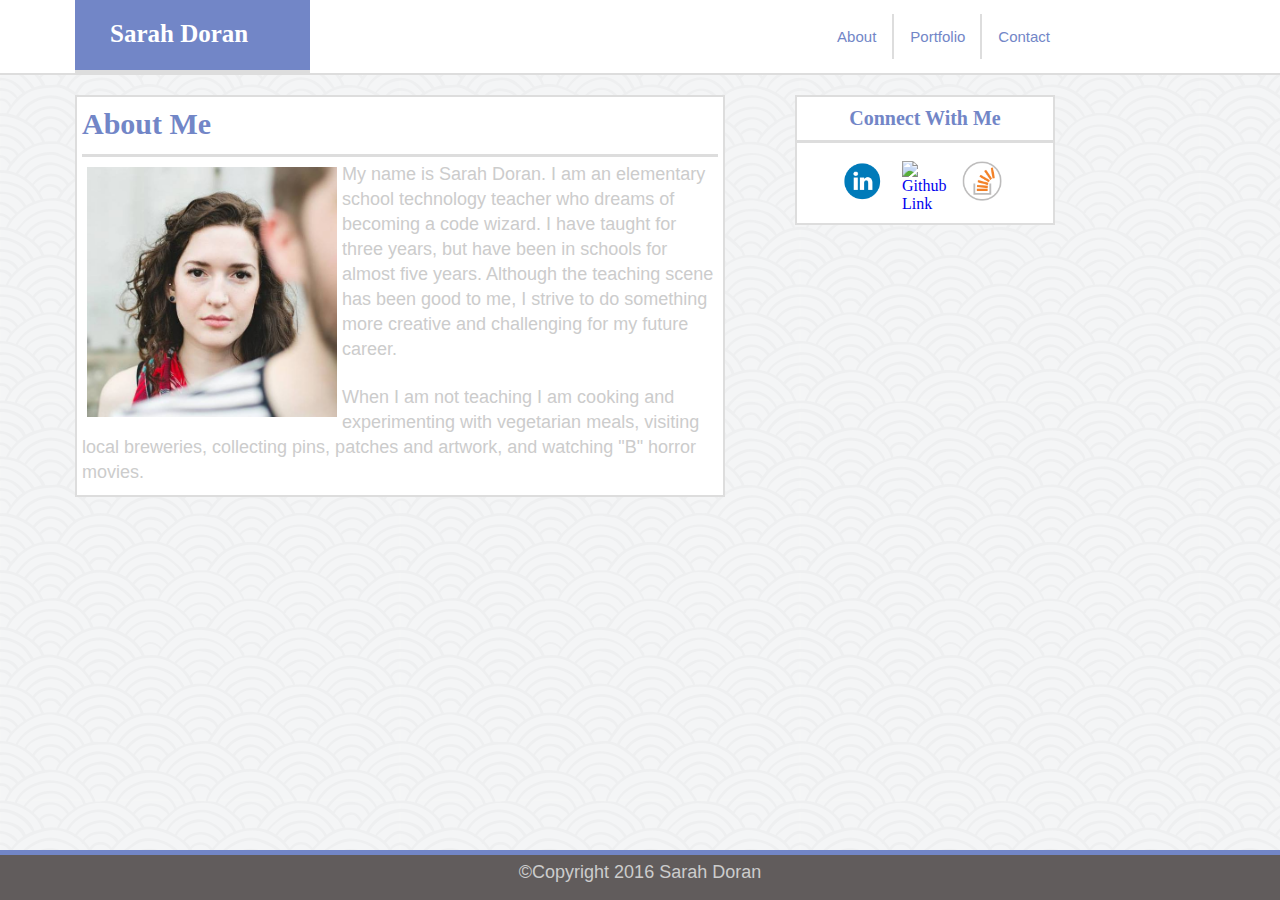
==== index.html @ c6d028d2 "A lot of changes with the portfolio page in regards to both HTML and CSS. Also some changes with the" ====
<!DOCTYPE html>
	<html lang="en">
		<head>
		<title>About Me</title>
		<link rel="stylesheet" type="text/css" href="css/style.css">
		</head>
		
		<body>
			<header class="nav-bar">
			<nav>
				<h1 id="header">Sarah Doran</h1>
				<ul>
					<li><a href="contact.html">Contact</a></li>
					<li id="port-nav"><a href="portfolio.html">Portfolio</a></li>
					<li><a href="index.html">About</a></li>
				</ul>
			</nav>
			</header>

			<div class="main-content">
					<h1>About Me</h1>
					<img id="bio-image" src="assets/images/my_picture.jpg" alt="My Picture">
					<p>My name is Sarah Doran. I am an elementary school technology teacher who dreams of becoming a code wizard.  I have taught for three years, but have been in schools for almost five years. Although the teaching scene has been good to me, I strive to do something more creative and challenging for my future career.</p>
					<br>
					<p>When I am not teaching I am cooking and experimenting with vegetarian meals, visiting local breweries, collecting pins, patches and artwork, and watching "B" horror movies.</p>
			</div>
			
			<div class="connect">
					<h2>Connect With Me</h2>
				<div class="link-set">
					<a href="https://www.linkedin.com/in/scdoran" target="_blank"><img class="link" src="assets/images/linkedin.png" alt="Linkedin Link"></a>
					<a href="https://github.com/scdoran" target="_blank"><img class="link" src="assets/images/github.png" alt="Github Link"></a>
					<a href="http://stackoverflow.com/users/6833063/sarah-doran" target="_blank"><img class="link" src="assets/images/stackoverflow.png" alt="Stack Overflow Link"></a>
				</div>
			</div>
			
			<footer class="footer">
				<p>&copy;Copyright 2016 Sarah Doran</p>
			</footer>
		</body>
	</html>
---- css/style.css ----
* {
	margin: 0;
	box-sizing: border-box;
}

body {
	background-image: url("../assets/images/seigaiha.png");
	background-attachment: fixed;
	height: 100%;
}

h1 {
	font-size: 30px;
	font-family: 'Georgia', Times, serif;
	color: #7286c7;
	padding-bottom: 5px;
	border-bottom: solid 3px #dddddd;
	max-width: 650px;
	background: #ffffff;
	height: 50px;
}

h2 {
	font-family: 'Georgia',Times,Times serif;
	font-size: 20px;
	color: #7286c7;
	text-align: center;
	padding: 10px 0;
	border-bottom: 3px solid #dddddd;
}

p {
	font-family: 'Helvetica Neue', Helvetica, sans-serif;
	font-size: 18px;
	color: #ccc;
	line-height: 25px;
	padding-top: 5px;
}

.nav-bar {
	display: block;
	margin-bottom: 20px;
	top: 0;
	width: 100%;
	background-color: #ffffff;
	border-bottom: solid 2px #dddddd;
	overflow: auto;
}

#port-nav {
	width: 90px;
	height: 45px;
	border-left: 2px solid #dddddd;
	border-right: 2px solid #dddddd;

}

#header {
	display: block;
	float: left;
	font-size: 25px;
	font-family: 'Georgia',Times,Times serif;
	color: white;
	background-color: #7286c7;
	padding: 20px 35px;
	width: 235px;
	height: 73px;
	margin-left: 75px;
}

ul {
    list-style-type: none;
    margin: 0;
    margin-right: 200px;
    padding: 14px;
    overflow: hidden;
}

li {
    float: right;
}

li a {
    display: block;
	color: #7286c7;    
	text-align: center;
	font-size: 15px;
	font-family: 'Helvetica Neue', Helvetica, sans-serif;
    padding: 14px 16px;
    text-decoration: none; 
 }

li a:visited { 
	color: #615c5c; 
}

li a:hover { 
	color: yellow; 
}

.main-content {
	display: block;
	float: left;
	width: 650px;
	margin-left: 75px;
	padding: 10px 5px; 
	background: #ffffff;
	border: 2px solid #dddddd;
	font-family:'Helvetica Neue', Helvetica, sans-serif;
	box-sizing: border-box;
}

#bio-image{
	float: left;
	max-width: 250px;
	margin: 10px 5px;
}

.connect {
	display: block;
	float: right;
	background: #ffffff;
	border: 2px solid #dddddd;
	width: 260px;
	height: 130px;
	margin-right: 225px;
	overflow: hidden;
}

.link-set {
	display: block;
	background: #ffffff;
	padding: 8px 35px;
	overflow: hidden;
}

.link {
	width: 50px;
	margin: 5px;
	float: left;
	padding: 5px;
	overflow: hidden;
}

form {
	line-height: 25px;
	border: none;
}

input[type:text] {
	font-size: 16px;
	color: #615c5c;
	padding: 5px;
	font-family:'Helvetica Neue', Helvetica, sans-serif;
	line-height: 30px;
}

input[type=submit] {
	margin-top: 5px;
    padding: 10px 15px; 
    background: #ccc; 
    border: 0 none;
    cursor: pointer;
    font-size: 15px;
    color: white;
}

#name {
	height: 30px;
	width: 600px;
	font-size: 16px;
}

#email {
	height: 30px;
	width: 600px;
	font-size: 16px;
}

#message {
	height: 200px;
	width: 600px;
	font-size: 16px;
}

#gallery {
	padding: 10px;
	list-style: none;
	max-width: 650px;
	height: auto;
	background: #ffffff;
	box-sizing: border-box;

}

#gallery li{
	width: 250px;
	margin: 5px;
	float: left;
	overflow: auto;
	box-sizing: border-box;
	display: inline-block;
}

.photo {
	width: 250px;
	z-index: 0;
	position: relative;
}

.label {
	position: relative;
	z-index: 1;
	color: white;
	font-size: 18px;
	font-weight: bold;
	right: 0px;
	bottom: 12px;
	background: #615c5c;
	width: auto;
	height: auto;
	padding: 5px;
}

.wrap {
	min-height: 100%;
  	margin-bottom: 1400px; 
}

.wrap:after {
  	display: block;
}

footer, .wrap:after {
	height: 50px;
	border-top: solid 5px #7286c7;
}

footer {
	background: #615c5c;
	width: 100%;
	margin: 0;	
	position: fixed;
	bottom: 0;
	border-top-color: #7286c7; 
	text-align: center;
	font-size: 10px;
	color: #dddddd;
	z-index: 2;
}
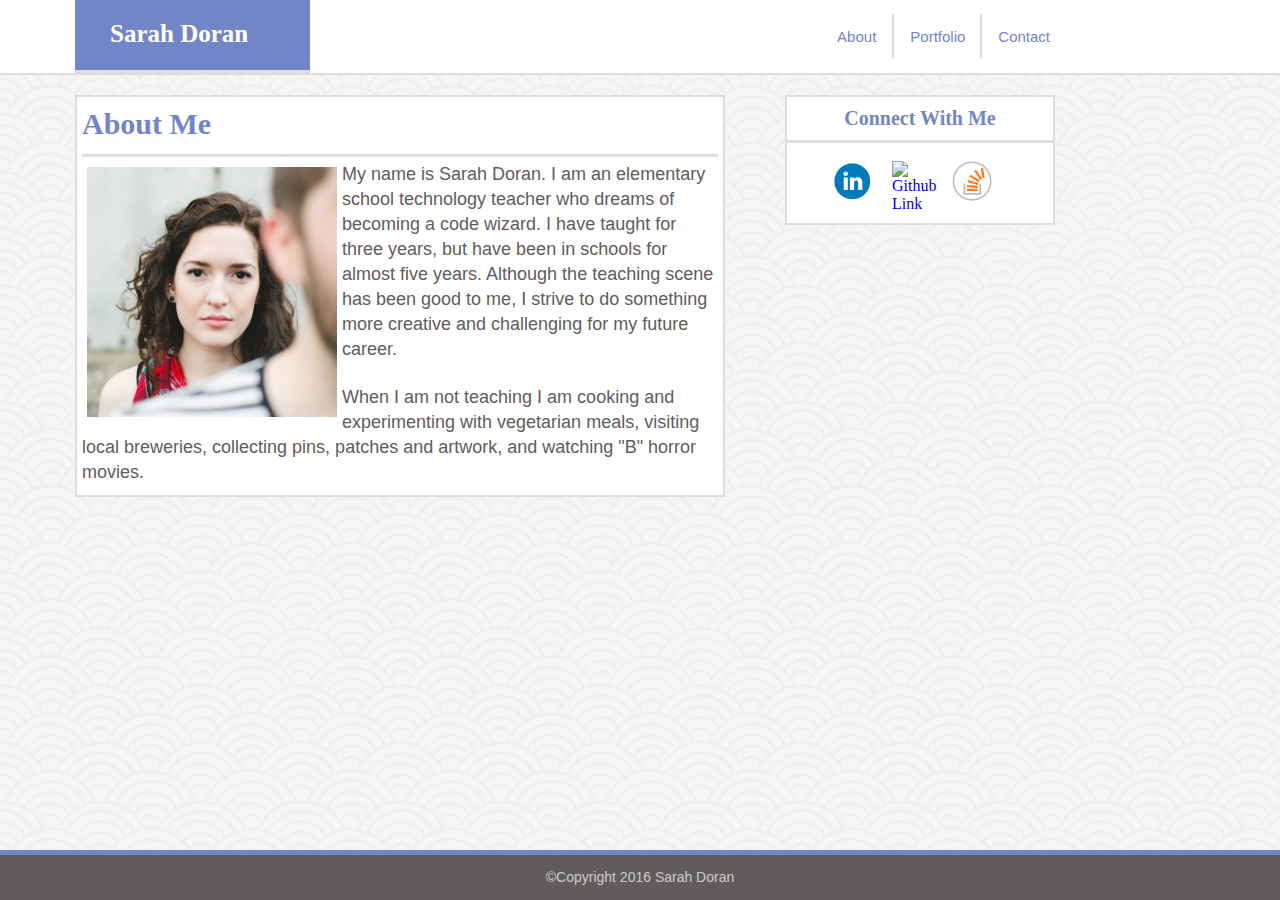
==== commit 210987bf: "More Changes to the HTML and some CSS. Fixed the Portfolio page and contacts page- need to add bette" ====
--- a/index.html
+++ b/index.html
@@ -3,6 +3,7 @@
 		<head>
 		<title>About Me</title>
 		<link rel="stylesheet" type="text/css" href="css/style.css">
+		<!-- 		<link rel="stylesheet" type="text/css" href="css/reset.css">       -->
 		</head>
 		
 		<body>
@@ -18,7 +19,7 @@
 			</header>
 
 			<div class="main-content">
-					<h1>About Me</h1>
+				<h1>About Me</h1>
 					<img id="bio-image" src="assets/images/my_picture.jpg" alt="My Picture">
 					<p>My name is Sarah Doran. I am an elementary school technology teacher who dreams of becoming a code wizard.  I have taught for three years, but have been in schools for almost five years. Although the teaching scene has been good to me, I strive to do something more creative and challenging for my future career.</p>
 					<br>
@@ -26,7 +27,7 @@
 			</div>
 			
 			<div class="connect">
-					<h2>Connect With Me</h2>
+				<h2>Connect With Me</h2>
 				<div class="link-set">
 					<a href="https://www.linkedin.com/in/scdoran" target="_blank"><img class="link" src="assets/images/linkedin.png" alt="Linkedin Link"></a>
 					<a href="https://github.com/scdoran" target="_blank"><img class="link" src="assets/images/github.png" alt="Github Link"></a>
@@ -35,7 +36,7 @@
 			</div>
 			
 			<footer class="footer">
-				<p>&copy;Copyright 2016 Sarah Doran</p>
+				<p id="footer-text">&copy;Copyright 2016 Sarah Doran</p>
 			</footer>
 		</body>
 	</html>--- a/css/style.css
+++ b/css/style.css
@@ -11,7 +11,7 @@
 
 h1 {
 	font-size: 30px;
-	font-family: 'Georgia', Times, serif;
+	font-family: 'Georgia', Times, Times New Roman, serif;
 	color: #7286c7;
 	padding-bottom: 5px;
 	border-bottom: solid 3px #dddddd;
@@ -21,7 +21,7 @@
 }
 
 h2 {
-	font-family: 'Georgia',Times,Times serif;
+	font-family: 'Georgia', Times, Times New Roman, serif;
 	font-size: 20px;
 	color: #7286c7;
 	text-align: center;
@@ -30,11 +30,18 @@
 }
 
 p {
-	font-family: 'Helvetica Neue', Helvetica, sans-serif;
+	font-family: 'Arial', 'Helvetica Neue', Helvetica, sans-serif;
 	font-size: 18px;
-	color: #ccc;
+	color: #615c5c;
 	line-height: 25px;
 	padding-top: 5px;
+}
+
+hr {
+	align: center;
+	color: #dddddd;
+	size: 2px;
+	width: 200px;
 }
 
 .nav-bar {
@@ -59,7 +66,7 @@
 	display: block;
 	float: left;
 	font-size: 25px;
-	font-family: 'Georgia',Times,Times serif;
+	font-family: 'Georgia', Times, Times New Roman, serif;
 	color: white;
 	background-color: #7286c7;
 	padding: 20px 35px;
@@ -85,7 +92,7 @@
 	color: #7286c7;    
 	text-align: center;
 	font-size: 15px;
-	font-family: 'Helvetica Neue', Helvetica, sans-serif;
+	font-family: 'Arial', 'Helvetica Neue', Helvetica, sans-serif;
     padding: 14px 16px;
     text-decoration: none; 
  }
@@ -106,7 +113,7 @@
 	padding: 10px 5px; 
 	background: #ffffff;
 	border: 2px solid #dddddd;
-	font-family:'Helvetica Neue', Helvetica, sans-serif;
+	font-family: 'Arial', 'Helvetica Neue', Helvetica, sans-serif;
 	box-sizing: border-box;
 }
 
@@ -121,7 +128,7 @@
 	float: right;
 	background: #ffffff;
 	border: 2px solid #dddddd;
-	width: 260px;
+	width: 270px;
 	height: 130px;
 	margin-right: 225px;
 	overflow: hidden;
@@ -144,6 +151,9 @@
 
 form {
 	line-height: 25px;
+}
+
+fieldset {
 	border: none;
 }
 
@@ -151,7 +161,7 @@
 	font-size: 16px;
 	color: #615c5c;
 	padding: 5px;
-	font-family:'Helvetica Neue', Helvetica, sans-serif;
+	font-family: 'Arial', 'Helvetica Neue', Helvetica, sans-serif;
 	line-height: 30px;
 }
 
@@ -193,13 +203,18 @@
 
 }
 
-#gallery li{
+#gallery {
+	box-sizing: border-box;	
+}
+
+.box {
+	float: left;
+	display: inline-block;
 	width: 250px;
 	margin: 5px;
-	float: left;
+	position: relative;
 	overflow: auto;
 	box-sizing: border-box;
-	display: inline-block;
 }
 
 .photo {
@@ -215,10 +230,10 @@
 	font-size: 18px;
 	font-weight: bold;
 	right: 0px;
-	bottom: 12px;
+	bottom: 35px;
 	background: #615c5c;
-	width: auto;
-	height: auto;
+	width: 250px;
+	height: 50px;
 	padding: 5px;
 }
 
@@ -248,3 +263,11 @@
 	color: #dddddd;
 	z-index: 2;
 }
+
+#footer-text {
+	font-family: 'Helvetica Neue', Helvetica, sans-serif;
+	font-size: 14px;
+	color: #ccc;
+	line-height: 25px;
+	padding-top: 10px;
+}
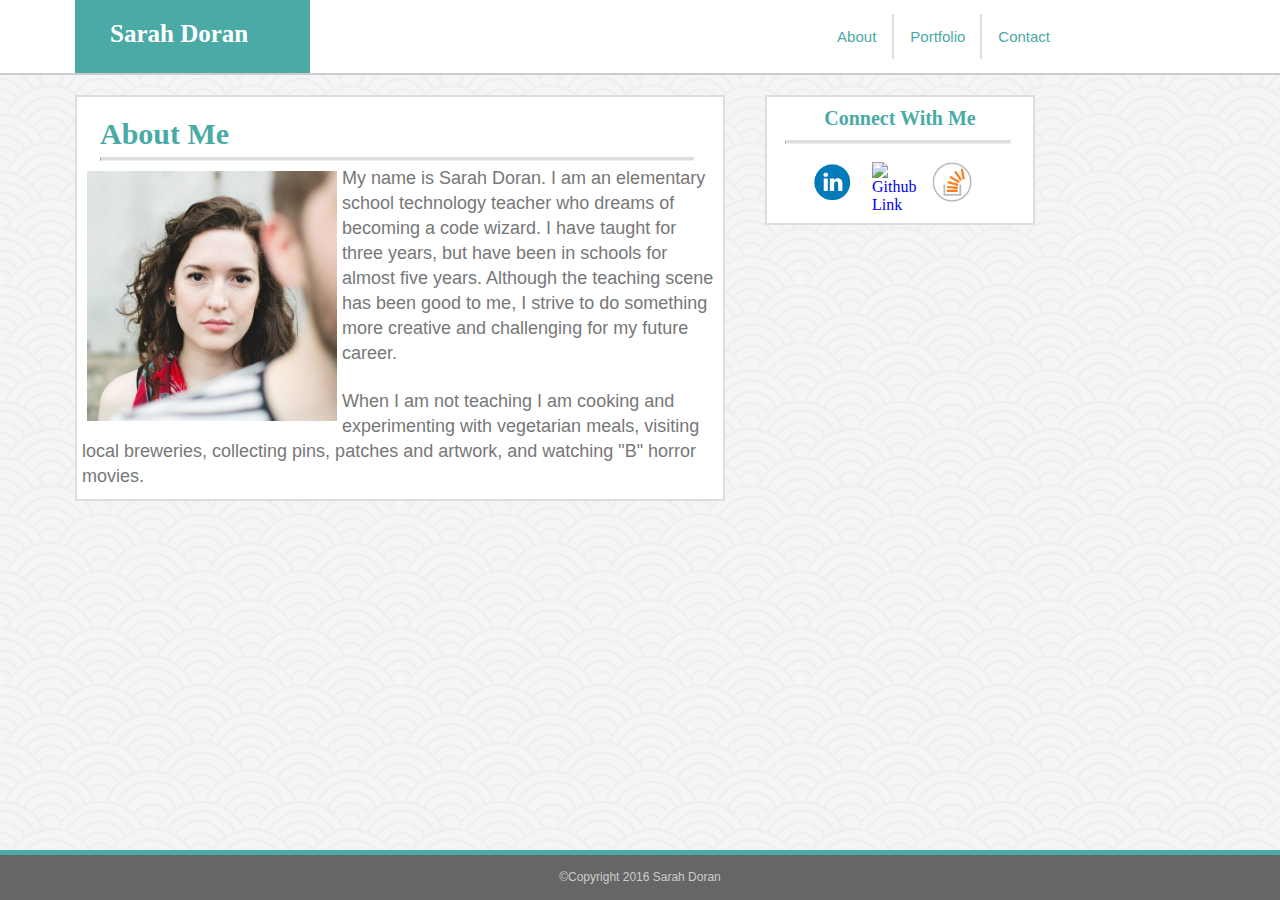
==== commit 7f6a0195: "The website is almost finished. Just need to fix the weird bug in the portfolio page and then it sho" ====
--- a/index.html
+++ b/index.html
@@ -20,6 +20,7 @@
 
 			<div class="main-content">
 				<h1>About Me</h1>
+				<hr id="hr-main">
 					<img id="bio-image" src="assets/images/my_picture.jpg" alt="My Picture">
 					<p>My name is Sarah Doran. I am an elementary school technology teacher who dreams of becoming a code wizard.  I have taught for three years, but have been in schools for almost five years. Although the teaching scene has been good to me, I strive to do something more creative and challenging for my future career.</p>
 					<br>
@@ -28,6 +29,7 @@
 			
 			<div class="connect">
 				<h2>Connect With Me</h2>
+				<hr>
 				<div class="link-set">
 					<a href="https://www.linkedin.com/in/scdoran" target="_blank"><img class="link" src="assets/images/linkedin.png" alt="Linkedin Link"></a>
 					<a href="https://github.com/scdoran" target="_blank"><img class="link" src="assets/images/github.png" alt="Github Link"></a>
--- a/css/style.css
+++ b/css/style.css
@@ -12,9 +12,9 @@
 h1 {
 	font-size: 30px;
 	font-family: 'Georgia', Times, Times New Roman, serif;
-	color: #7286c7;
-	padding-bottom: 5px;
-	border-bottom: solid 3px #dddddd;
+	color: #4aaaa5;
+	margin-left: 18px; 
+	padding: 10px 0px;
 	max-width: 650px;
 	background: #ffffff;
 	height: 50px;
@@ -23,25 +23,30 @@
 h2 {
 	font-family: 'Georgia', Times, Times New Roman, serif;
 	font-size: 20px;
-	color: #7286c7;
+	color: #4aaaa5;
 	text-align: center;
 	padding: 10px 0;
-	border-bottom: 3px solid #dddddd;
 }
 
 p {
 	font-family: 'Arial', 'Helvetica Neue', Helvetica, sans-serif;
 	font-size: 18px;
-	color: #615c5c;
+	color: #777777;
 	line-height: 25px;
 	padding-top: 5px;
 }
 
 hr {
-	align: center;
-	color: #dddddd;
-	size: 2px;
-	width: 200px;
+	border-top: 3px solid #dddddd;
+	width: 226px;
+	margin-left: 18px;
+}
+
+#hr-main {
+	border-top: 3px solid #dddddd;
+	width: 594px;
+	margin-left: 18px;
+	overflow: auto;
 }
 
 .nav-bar {
@@ -50,7 +55,7 @@
 	top: 0;
 	width: 100%;
 	background-color: #ffffff;
-	border-bottom: solid 2px #dddddd;
+	border-bottom: solid 2px #cccccc;
 	overflow: auto;
 }
 
@@ -68,7 +73,7 @@
 	font-size: 25px;
 	font-family: 'Georgia', Times, Times New Roman, serif;
 	color: white;
-	background-color: #7286c7;
+	background-color: #4aaaa5;
 	padding: 20px 35px;
 	width: 235px;
 	height: 73px;
@@ -89,7 +94,7 @@
 
 li a {
     display: block;
-	color: #7286c7;    
+	color: #4aaaa5;    
 	text-align: center;
 	font-size: 15px;
 	font-family: 'Arial', 'Helvetica Neue', Helvetica, sans-serif;
@@ -108,7 +113,7 @@
 .main-content {
 	display: block;
 	float: left;
-	width: 650px;
+	max-width: 650px;
 	margin-left: 75px;
 	padding: 10px 5px; 
 	background: #ffffff;
@@ -125,12 +130,12 @@
 
 .connect {
 	display: block;
-	float: right;
+	float: left;
 	background: #ffffff;
 	border: 2px solid #dddddd;
 	width: 270px;
 	height: 130px;
-	margin-right: 225px;
+	margin-left: 40px;
 	overflow: hidden;
 }
 
@@ -195,30 +200,21 @@
 
 #gallery {
 	padding: 10px;
-	list-style: none;
 	max-width: 650px;
-	height: auto;
 	background: #ffffff;
 	box-sizing: border-box;
-
-}
-
-#gallery {
-	box-sizing: border-box;	
 }
 
 .box {
 	float: left;
 	display: inline-block;
 	width: 250px;
-	margin: 5px;
+	height: 250px;
+	margin: 5px 35px 20px 22px;
 	position: relative;
-	overflow: auto;
-	box-sizing: border-box;
 }
 
 .photo {
-	width: 250px;
 	z-index: 0;
 	position: relative;
 }
@@ -228,18 +224,18 @@
 	z-index: 1;
 	color: white;
 	font-size: 18px;
-	font-weight: bold;
-	right: 0px;
-	bottom: 35px;
-	background: #615c5c;
+	text-align: center;
+	bottom: 60px;
+	background: #4aaaa5;
 	width: 250px;
 	height: 50px;
-	padding: 5px;
+	padding-top: 15px;
 }
 
 .wrap {
 	min-height: 100%;
-  	margin-bottom: 1400px; 
+  	margin-bottom: 1200px;
+  	max-width: 960px; 
 }
 
 .wrap:after {
@@ -248,16 +244,16 @@
 
 footer, .wrap:after {
 	height: 50px;
-	border-top: solid 5px #7286c7;
+	border-top: solid 5px #4aaaa5;
 }
 
 footer {
-	background: #615c5c;
+	background: #666666;
 	width: 100%;
 	margin: 0;	
 	position: fixed;
 	bottom: 0;
-	border-top-color: #7286c7; 
+	border-top-color: #4aaaa5; 
 	text-align: center;
 	font-size: 10px;
 	color: #dddddd;
@@ -266,7 +262,7 @@
 
 #footer-text {
 	font-family: 'Helvetica Neue', Helvetica, sans-serif;
-	font-size: 14px;
+	font-size: 12px;
 	color: #ccc;
 	line-height: 25px;
 	padding-top: 10px;
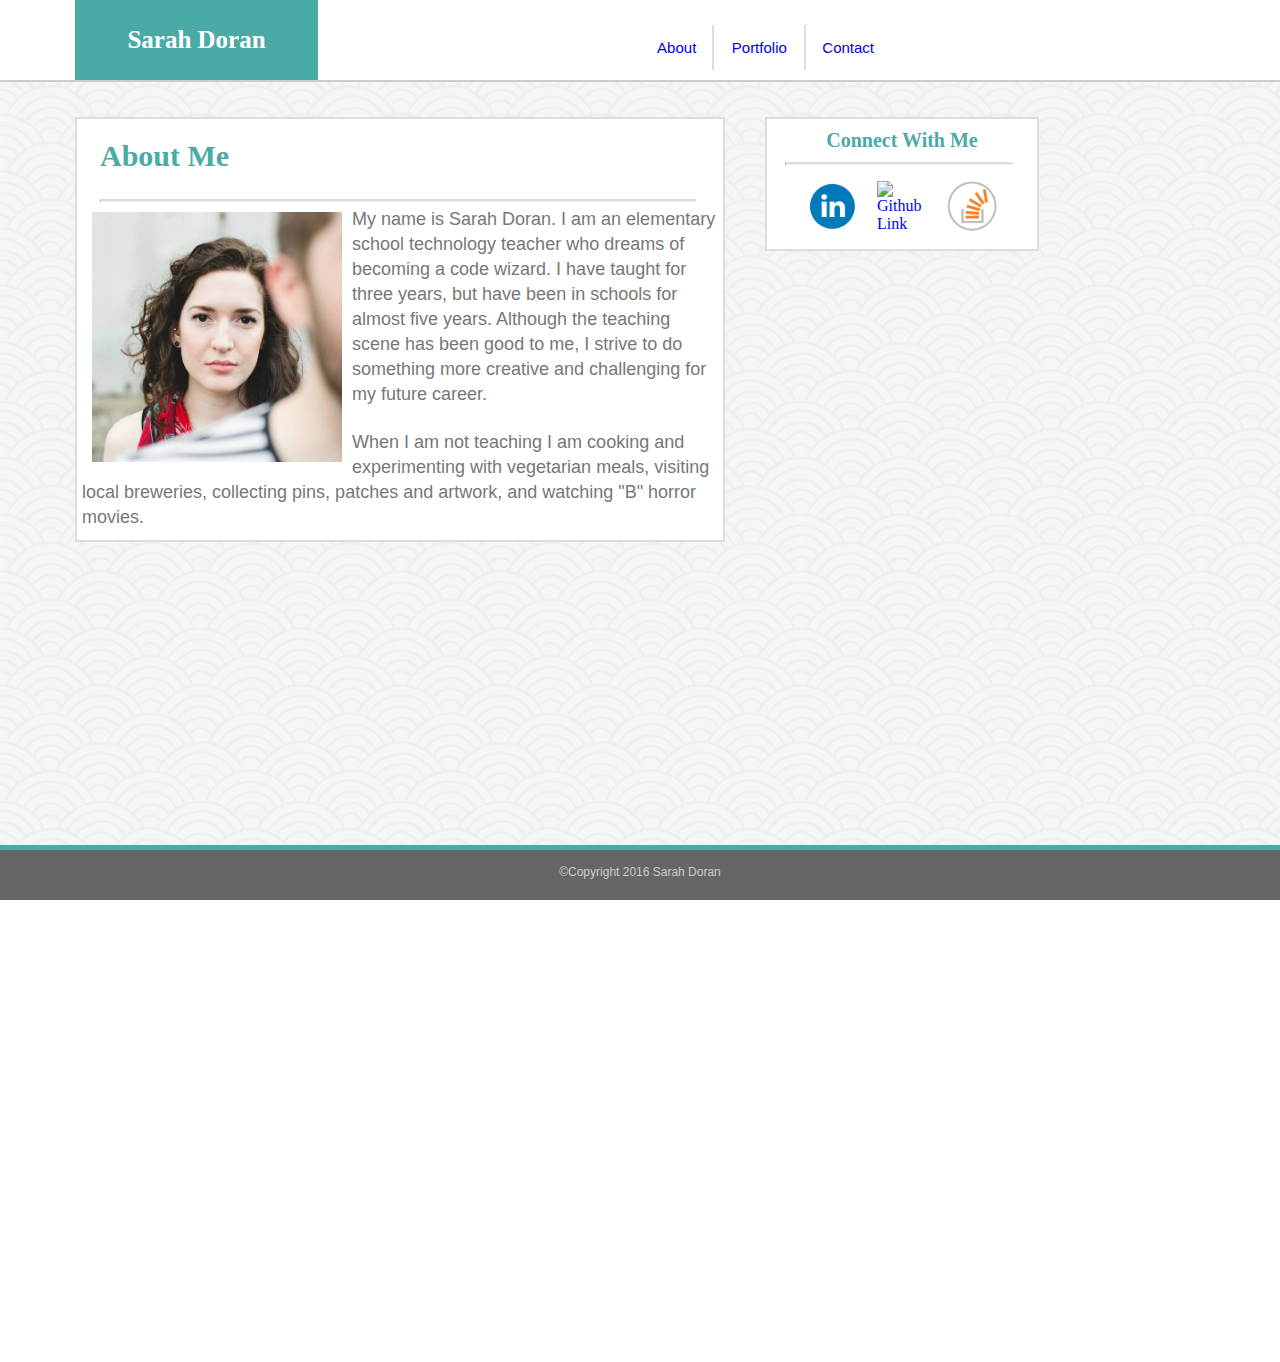
==== commit 02b9a314: "Here is the final website. Fixed a lot of issues with CSS and even HTML. Will validate the HTML now." ====
--- a/index.html
+++ b/index.html
@@ -17,6 +17,8 @@
 				</ul>
 			</nav>
 			</header>
+			
+			<div class="wrap">
 
 			<div class="main-content">
 				<h1>About Me</h1>
@@ -36,9 +38,12 @@
 					<a href="http://stackoverflow.com/users/6833063/sarah-doran" target="_blank"><img class="link" src="assets/images/stackoverflow.png" alt="Stack Overflow Link"></a>
 				</div>
 			</div>
+
+			</div>
 			
 			<footer class="footer">
 				<p id="footer-text">&copy;Copyright 2016 Sarah Doran</p>
 			</footer>
+			
 		</body>
 	</html>--- a/css/style.css
+++ b/css/style.css
@@ -1,8 +1,6 @@
 * {
 	margin: 0;
-	box-sizing: border-box;
-}
-
+}
 body {
 	background-image: url("../assets/images/seigaiha.png");
 	background-attachment: fixed;
@@ -37,13 +35,13 @@
 }
 
 hr {
-	border-top: 3px solid #dddddd;
+	border-top: 2px solid #dddddd;
 	width: 226px;
 	margin-left: 18px;
 }
 
 #hr-main {
-	border-top: 3px solid #dddddd;
+	border-top: 2px solid #dddddd;
 	width: 594px;
 	margin-left: 18px;
 	overflow: auto;
@@ -51,9 +49,10 @@
 
 .nav-bar {
 	display: block;
-	margin-bottom: 20px;
+	margin-bottom: 35px;
 	top: 0;
 	width: 100%;
+	height: 80px;
 	background-color: #ffffff;
 	border-bottom: solid 2px #cccccc;
 	overflow: auto;
@@ -64,7 +63,6 @@
 	height: 45px;
 	border-left: 2px solid #dddddd;
 	border-right: 2px solid #dddddd;
-
 }
 
 #header {
@@ -73,18 +71,18 @@
 	font-size: 25px;
 	font-family: 'Georgia', Times, Times New Roman, serif;
 	color: white;
+	text-align: center;
 	background-color: #4aaaa5;
-	padding: 20px 35px;
+	padding: 26px 4px;
 	width: 235px;
-	height: 73px;
-	margin-left: 75px;
+	height: 28px;
+	margin: 0 0 0 75px;
 }
 
 ul {
     list-style-type: none;
-    margin: 0;
-    margin-right: 200px;
-    padding: 14px;
+    margin-right: 390px;
+    padding-top: 25px;
     overflow: hidden;
 }
 
@@ -94,7 +92,6 @@
 
 li a {
     display: block;
-	color: #4aaaa5;    
 	text-align: center;
 	font-size: 15px;
 	font-family: 'Arial', 'Helvetica Neue', Helvetica, sans-serif;
@@ -103,7 +100,7 @@
  }
 
 li a:visited { 
-	color: #615c5c; 
+	color: #777777;    
 }
 
 li a:hover { 
@@ -125,7 +122,7 @@
 #bio-image{
 	float: left;
 	max-width: 250px;
-	margin: 10px 5px;
+	margin: 10px 10px;
 }
 
 .connect {
@@ -142,15 +139,16 @@
 .link-set {
 	display: block;
 	background: #ffffff;
-	padding: 8px 35px;
+	width: 270px;
+	height: 83px;
+	padding: 6px 30px;
 	overflow: hidden;
 }
 
 .link {
 	width: 50px;
-	margin: 5px;
-	float: left;
-	padding: 5px;
+	margin: 10px;
+	float: left;
 	overflow: hidden;
 }
 
@@ -210,7 +208,7 @@
 	display: inline-block;
 	width: 250px;
 	height: 250px;
-	margin: 5px 35px 20px 22px;
+	margin: 15px 35px 20px 22px;
 	position: relative;
 }
 
@@ -225,7 +223,7 @@
 	color: white;
 	font-size: 18px;
 	text-align: center;
-	bottom: 60px;
+	bottom: 75px;
 	background: #4aaaa5;
 	width: 250px;
 	height: 50px;
@@ -234,8 +232,8 @@
 
 .wrap {
 	min-height: 100%;
-  	margin-bottom: 1200px;
-  	max-width: 960px; 
+  	margin-bottom: 100%;
+  	max-width: 100%; 
 }
 
 .wrap:after {
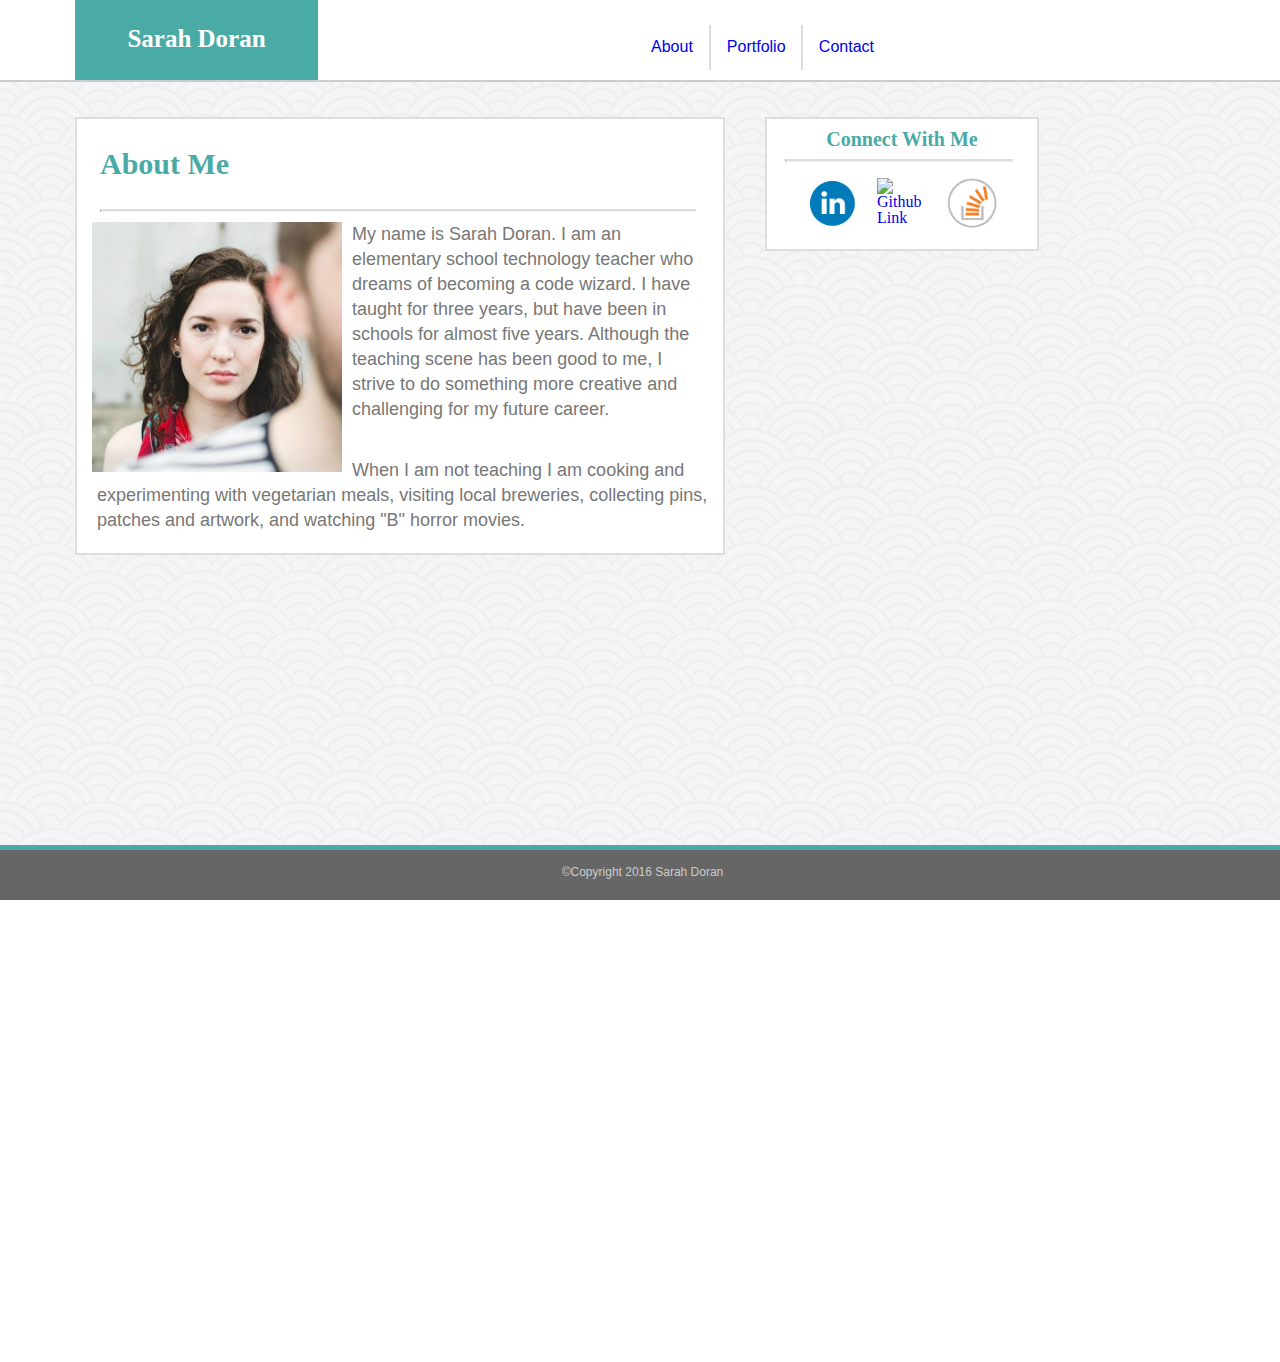
==== commit d23a97c8: "Last changes to CSS after placing the reset code." ====
--- a/index.html
+++ b/index.html
@@ -2,8 +2,8 @@
 	<html lang="en">
 		<head>
 		<title>About Me</title>
-		<link rel="stylesheet" type="text/css" href="css/style.css">
-		<!-- 		<link rel="stylesheet" type="text/css" href="css/reset.css">       -->
+		<link rel="stylesheet" type="text/css" href="css/reset.css">  
+		<link rel="stylesheet" type="text/css" href="css/style.css">    
 		</head>
 		
 		<body>
--- a/css/style.css
+++ b/css/style.css
@@ -9,18 +9,21 @@
 
 h1 {
 	font-size: 30px;
-	font-family: 'Georgia', Times, Times New Roman, serif;
+	font-family: 'Georgia', Times, 'Times New Roman', serif;
 	color: #4aaaa5;
+	font-weight: bold;
 	margin-left: 18px; 
-	padding: 10px 0px;
+	padding-bottom: 10px;
+	padding-top: 20px;
 	max-width: 650px;
 	background: #ffffff;
 	height: 50px;
 }
 
 h2 {
-	font-family: 'Georgia', Times, Times New Roman, serif;
+	font-family: 'Georgia', Times, 'Times New Roman', serif;
 	font-size: 20px;
+	font-weight: bold;
 	color: #4aaaa5;
 	text-align: center;
 	padding: 10px 0;
@@ -31,7 +34,8 @@
 	font-size: 18px;
 	color: #777777;
 	line-height: 25px;
-	padding-top: 5px;
+	margin-left: 5px;
+	padding: 10px;
 }
 
 hr {
@@ -69,8 +73,9 @@
 	display: block;
 	float: left;
 	font-size: 25px;
-	font-family: 'Georgia', Times, Times New Roman, serif;
+	font-family: 'Georgia', Times, 'Times New Roman', serif;
 	color: white;
+	font-weight: bold;
 	text-align: center;
 	background-color: #4aaaa5;
 	padding: 26px 4px;
@@ -93,7 +98,7 @@
 li a {
     display: block;
 	text-align: center;
-	font-size: 15px;
+	font-size: 16px;
 	font-family: 'Arial', 'Helvetica Neue', Helvetica, sans-serif;
     padding: 14px 16px;
     text-decoration: none; 
@@ -154,6 +159,7 @@
 
 form {
 	line-height: 25px;
+	padding: 5px 0px 0px 10px;
 }
 
 fieldset {
@@ -171,7 +177,7 @@
 input[type=submit] {
 	margin-top: 5px;
     padding: 10px 15px; 
-    background: #ccc; 
+    background: #4aaaa5; 
     border: 0 none;
     cursor: pointer;
     font-size: 15px;
@@ -222,12 +228,13 @@
 	z-index: 1;
 	color: white;
 	font-size: 18px;
+	font-weight: bold;
 	text-align: center;
 	bottom: 75px;
 	background: #4aaaa5;
 	width: 250px;
-	height: 50px;
-	padding-top: 15px;
+	height: 40px;
+	padding-top: 23px;
 }
 
 .wrap {
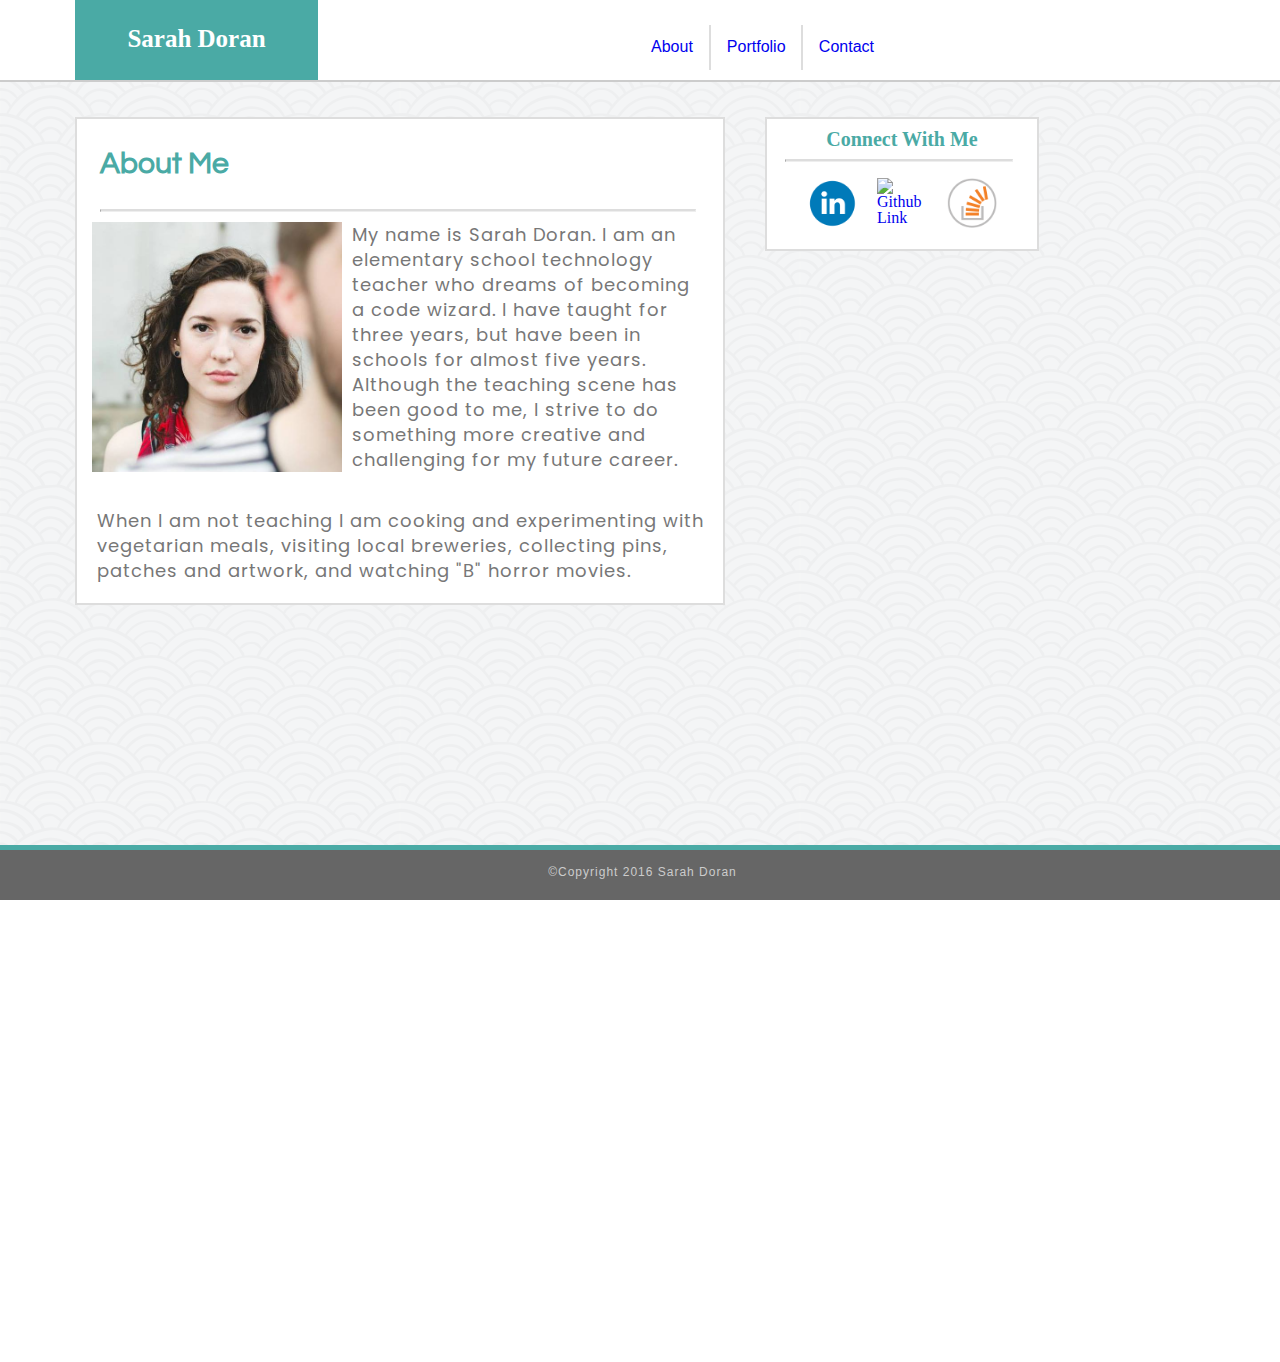
==== commit 08b70cb8: "Here's some more php documents for the other pages on the site." ====
--- a/index.html
+++ b/index.html
@@ -3,7 +3,11 @@
 		<head>
 		<title>About Me</title>
 		<link rel="stylesheet" type="text/css" href="css/reset.css">  
-		<link rel="stylesheet" type="text/css" href="css/style.css">    
+
+		<link rel="stylesheet" type="text/css" href="css/style.css">  
+
+		<link href="https://fonts.googleapis.com/css?family=Poppins:300|Questrial" rel="stylesheet">
+
 		</head>
 		
 		<body>
--- a/css/style.css
+++ b/css/style.css
@@ -1,3 +1,6 @@
+/*font-family: 'Questrial', sans-serif;*/
+/*font-family: 'Poppins', sans-serif;*/
+
 * {
 	margin: 0;
 }
@@ -9,7 +12,7 @@
 
 h1 {
 	font-size: 30px;
-	font-family: 'Georgia', Times, 'Times New Roman', serif;
+	font-family: 'Questrial', sans-serif;
 	color: #4aaaa5;
 	font-weight: bold;
 	margin-left: 18px; 
@@ -30,10 +33,11 @@
 }
 
 p {
-	font-family: 'Arial', 'Helvetica Neue', Helvetica, sans-serif;
+	font-family: 'Poppins', sans-serif;
 	font-size: 18px;
 	color: #777777;
 	line-height: 25px;
+	letter-spacing: 1px;
 	margin-left: 5px;
 	padding: 10px;
 }
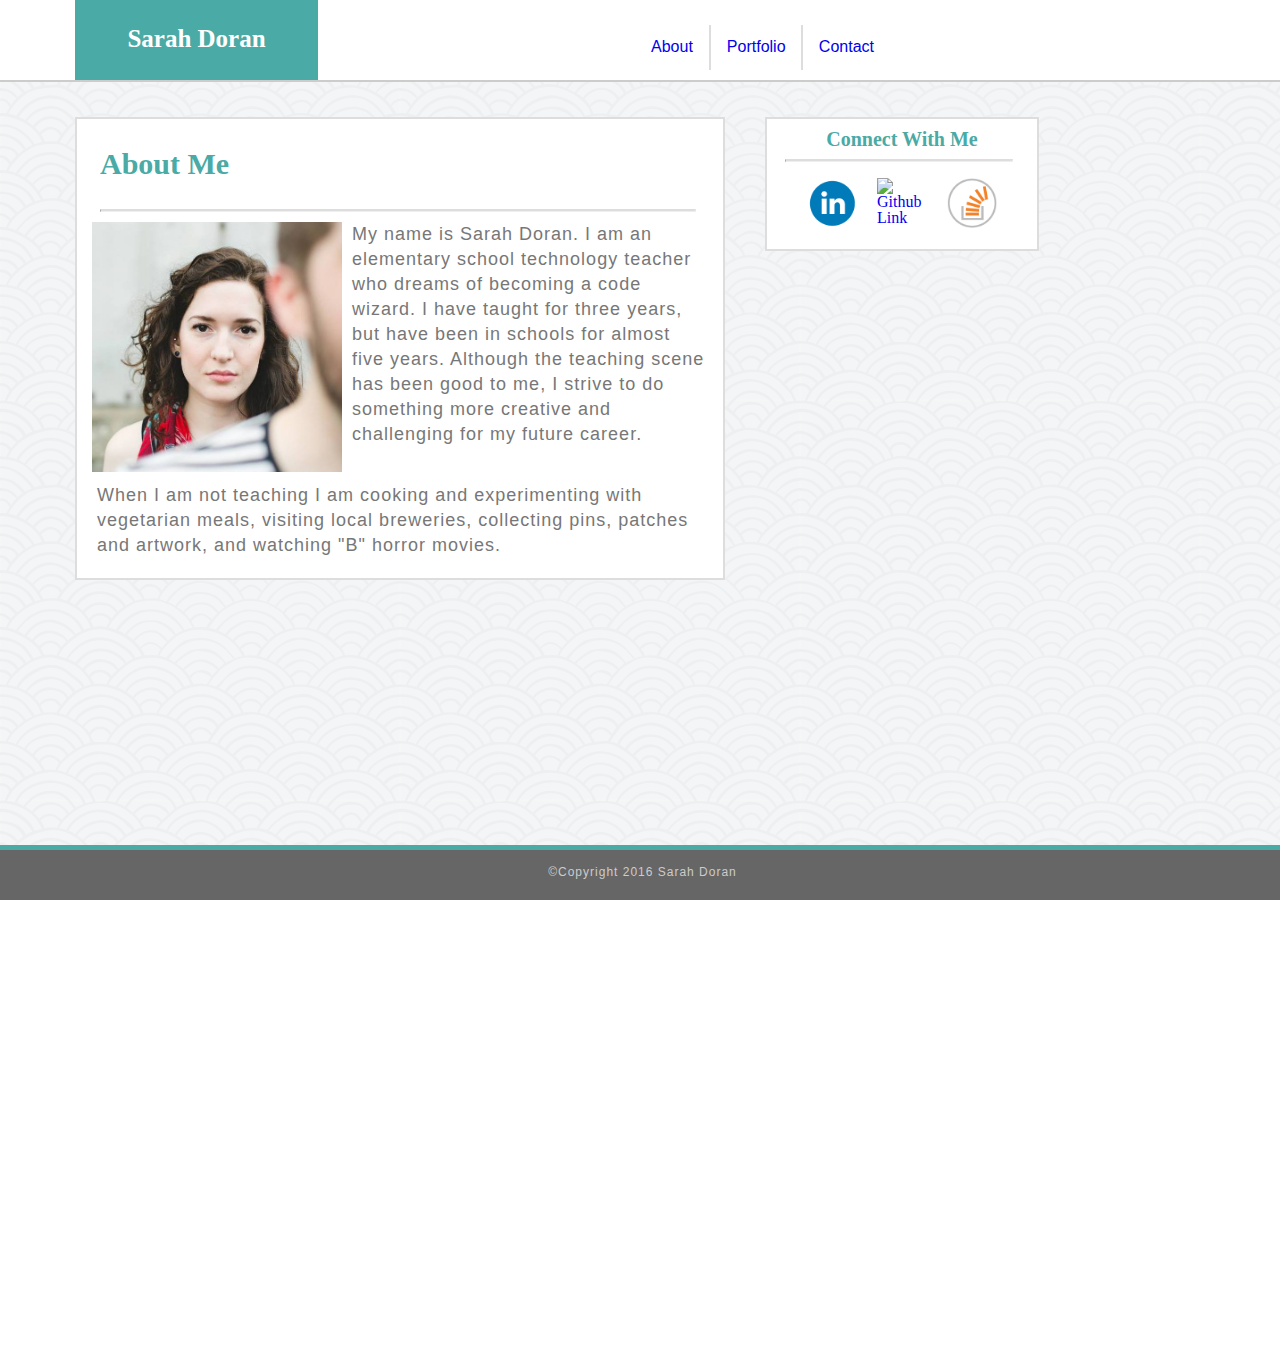
==== commit aa2265cd: "Oops, I shouldn't change around the font during class if I need this thing to be graded later." ====
--- a/index.html
+++ b/index.html
@@ -3,10 +3,8 @@
 		<head>
 		<title>About Me</title>
 		<link rel="stylesheet" type="text/css" href="css/reset.css">  
-
+		
 		<link rel="stylesheet" type="text/css" href="css/style.css">  
-
-		<link href="https://fonts.googleapis.com/css?family=Poppins:300|Questrial" rel="stylesheet">
 
 		</head>
 		
--- a/css/style.css
+++ b/css/style.css
@@ -1,6 +1,3 @@
-/*font-family: 'Questrial', sans-serif;*/
-/*font-family: 'Poppins', sans-serif;*/
-
 * {
 	margin: 0;
 }
@@ -12,7 +9,7 @@
 
 h1 {
 	font-size: 30px;
-	font-family: 'Questrial', sans-serif;
+	font-family: 'Georgia', Times, 'Times New Roman', serif;
 	color: #4aaaa5;
 	font-weight: bold;
 	margin-left: 18px; 
@@ -33,7 +30,7 @@
 }
 
 p {
-	font-family: 'Poppins', sans-serif;
+	font-family: 'Arial', 'Helvetica Neue', Helvetica, sans-serif;
 	font-size: 18px;
 	color: #777777;
 	line-height: 25px;
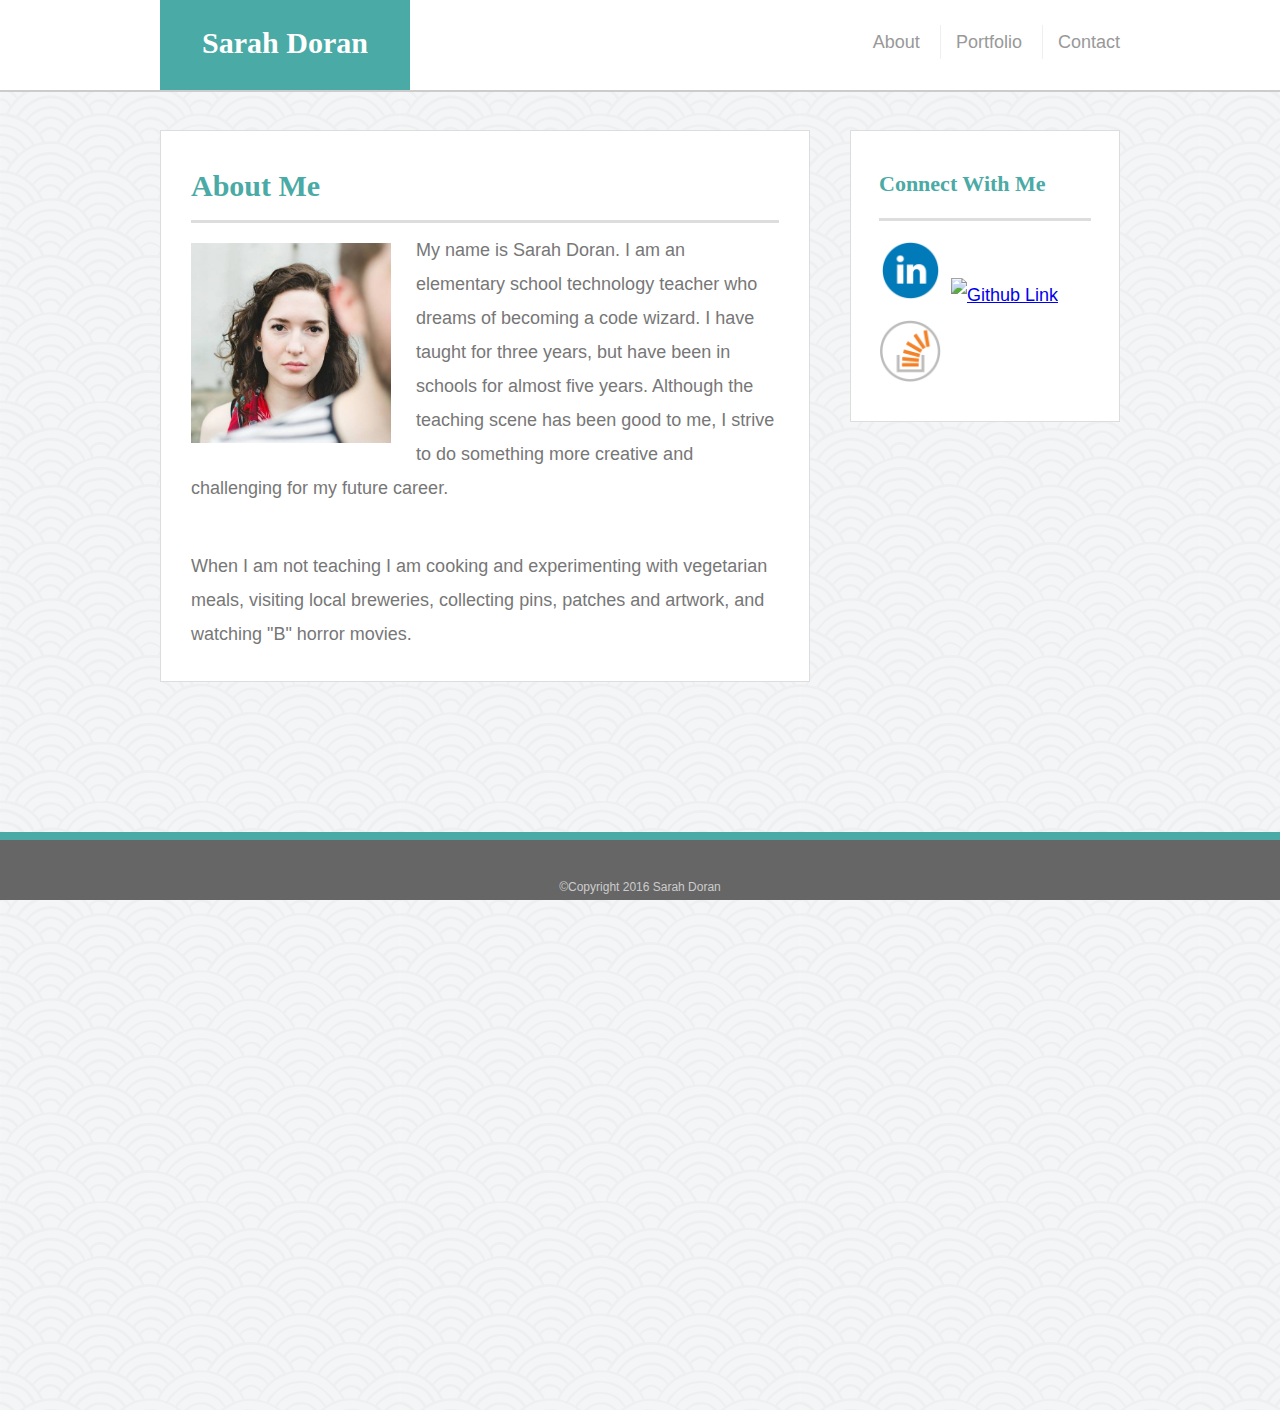
==== commit 2d6842a7: "Here's the site with the homework fixes applied." ====
--- a/index.html
+++ b/index.html
@@ -1,51 +1,53 @@
 <!DOCTYPE html>
-	<html lang="en">
-		<head>
-		<title>About Me</title>
-		<link rel="stylesheet" type="text/css" href="css/reset.css">  
+<html lang="en">
+	<head>
+		<meta charset="utf-8">
+		<title>Home | Sarah Doran</title>
+		<link rel="stylesheet" type="text/css" href="css/reset.css"> 
+		<link rel="stylesheet" type="text/css" href="css/style.css"> 	
+	</head>
 		
-		<link rel="stylesheet" type="text/css" href="css/style.css">  
+	<body>
+			
+		<header class="nav-bar">
+			<div class="container">
+				<a href="index.html" id="header">Sarah Doran</a>
+				<nav>
+					<a href="index.html">About</a>
+					<a href="portfolio.html">Portfolio</a>
+					<a href="contact.html">Contact</a>
+				</nav>
+			</div>
+		</header>
 
-		</head>
-		
-		<body>
-			<header class="nav-bar">
-			<nav>
-				<h1 id="header">Sarah Doran</h1>
-				<ul>
-					<li><a href="contact.html">Contact</a></li>
-					<li id="port-nav"><a href="portfolio.html">Portfolio</a></li>
-					<li><a href="index.html">About</a></li>
-				</ul>
-			</nav>
-			</header>
-			
-			<div class="wrap">
+		<div id="main-container" class="container">	
+			<section class="main-content">
+				<h1>About Me</h1>
 
-			<div class="main-content">
-				<h1>About Me</h1>
-				<hr id="hr-main">
-					<img id="bio-image" src="assets/images/my_picture.jpg" alt="My Picture">
+					<img id="bio-image" src="assets/images/my_picture.jpg" alt="Sarah Doran">
 					<p>My name is Sarah Doran. I am an elementary school technology teacher who dreams of becoming a code wizard.  I have taught for three years, but have been in schools for almost five years. Although the teaching scene has been good to me, I strive to do something more creative and challenging for my future career.</p>
 					<br>
 					<p>When I am not teaching I am cooking and experimenting with vegetarian meals, visiting local breweries, collecting pins, patches and artwork, and watching "B" horror movies.</p>
-			</div>
+			</section>
 			
-			<div class="connect">
-				<h2>Connect With Me</h2>
-				<hr>
-				<div class="link-set">
-					<a href="https://www.linkedin.com/in/scdoran" target="_blank"><img class="link" src="assets/images/linkedin.png" alt="Linkedin Link"></a>
-					<a href="https://github.com/scdoran" target="_blank"><img class="link" src="assets/images/github.png" alt="Github Link"></a>
-					<a href="http://stackoverflow.com/users/6833063/sarah-doran" target="_blank"><img class="link" src="assets/images/stackoverflow.png" alt="Stack Overflow Link"></a>
+			<section id="sidebar">
+				<div class="connect">
+					<h2>Connect With Me</h2>
+
+				<a href="https://www.linkedin.com/in/scdoran" target="_blank"><img class="link" src="assets/images/linkedin.png" alt="Linkedin Link"></a>
+				<a href="https://github.com/scdoran" target="_blank"><img class="link" src="assets/images/github.png" alt="Github Link"></a>
+				<a href="http://stackoverflow.com/users/6833063/sarah-doran" target="_blank"><img class="link" src="assets/images/stackoverflow.png" alt="Stack Overflow Link"></a>
 				</div>
-			</div>
 
-			</div>
-			
-			<footer class="footer">
-				<p id="footer-text">&copy;Copyright 2016 Sarah Doran</p>
+			</section>
+
+		</div>
+
+			<footer>
+				<div class="footer">
+					&copy;Copyright 2016 Sarah Doran
+				</div>
 			</footer>
 			
-		</body>
-	</html>+	</body>
+</html>--- a/css/style.css
+++ b/css/style.css
@@ -1,252 +1,239 @@
 * {
 	margin: 0;
+	box-sizing: border-box;
 }
 body {
 	background-image: url("../assets/images/seigaiha.png");
-	background-attachment: fixed;
-	height: 100%;
-}
-
-h1 {
+	font-size: 18px;
+	line-height: 34px;
+	font-family: 'Arial', 'Helvetica Neue', Helvetica, sans-serif;
+	color: #777;
+	margin-bottom: 100%;	
+}
+
+body:after {
+  	display: block;
+}
+
+/*general*/
+
+.container {
+	width: 100%;
+	max-width: 960px;
+	margin: 0 auto;
+	clear: both;
+}
+
+h1, h2, h3, p {
+	margin-bottom: 10px;
+}
+
+p:last-child {
+	margin-bottom: 0;
+}
+
+h1, h2, h3 {
+	font-family: 'Georgia', Times, 'Times New Roman', serif;
+	font-weight: 700;
+	color: #4aaaa5;
+}
+
+h1, h2 {
+	font-size: 30px;
+	line-height: 49px;
+	border-bottom: 3px solid #ddd;
+	padding-bottom: 10px;
+}
+
+h2, h3 {
+	font-size: 22px;
+}
+
+
+/*header*/
+
+.nav-bar {
+	margin: 0 0 30px;
+	z-index: 99;
+	width: 100%;
+	position: fixed;	
+	background-color: #ffffff;
+	border-bottom: solid 2px #ccc;
+	overflow: auto;
+}
+
+#header {
+	display: block;
+	float: left;
 	font-size: 30px;
 	font-family: 'Georgia', Times, 'Times New Roman', serif;
-	color: #4aaaa5;
-	font-weight: bold;
-	margin-left: 18px; 
-	padding-bottom: 10px;
-	padding-top: 20px;
-	max-width: 650px;
-	background: #ffffff;
-	height: 50px;
-}
-
-h2 {
-	font-family: 'Georgia', Times, 'Times New Roman', serif;
-	font-size: 20px;
-	font-weight: bold;
-	color: #4aaaa5;
-	text-align: center;
-	padding: 10px 0;
-}
-
-p {
-	font-family: 'Arial', 'Helvetica Neue', Helvetica, sans-serif;
-	font-size: 18px;
-	color: #777777;
-	line-height: 25px;
-	letter-spacing: 1px;
-	margin-left: 5px;
-	padding: 10px;
-}
-
-hr {
-	border-top: 2px solid #dddddd;
-	width: 226px;
-	margin-left: 18px;
-}
-
-#hr-main {
-	border-top: 2px solid #dddddd;
-	width: 594px;
-	margin-left: 18px;
-	overflow: auto;
-}
-
-.nav-bar {
-	display: block;
-	margin-bottom: 35px;
-	top: 0;
-	width: 100%;
-	height: 80px;
-	background-color: #ffffff;
-	border-bottom: solid 2px #cccccc;
-	overflow: auto;
-}
-
-#port-nav {
-	width: 90px;
-	height: 45px;
-	border-left: 2px solid #dddddd;
-	border-right: 2px solid #dddddd;
-}
-
-#header {
-	display: block;
-	float: left;
-	font-size: 25px;
-	font-family: 'Georgia', Times, 'Times New Roman', serif;
-	color: white;
-	font-weight: bold;
+	color: #fff;
+	font-weight: 700;
 	text-align: center;
 	background-color: #4aaaa5;
 	padding: 26px 4px;
-	width: 235px;
-	height: 28px;
-	margin: 0 0 0 75px;
-}
-
-ul {
-    list-style-type: none;
-    margin-right: 390px;
-    padding-top: 25px;
-    overflow: hidden;
-}
-
-li {
-    float: right;
-}
-
-li a {
-    display: block;
-	text-align: center;
-	font-size: 16px;
-	font-family: 'Arial', 'Helvetica Neue', Helvetica, sans-serif;
-    padding: 14px 16px;
+	width: 250px;
+	height: 90px;
+	margin: 0;
+	text-decoration: none;
+}
+
+nav {
+	float: right;
+ 	margin-top: 25px;
+}
+
+
+nav a {
+	color: #999;
+	margin-left: 15px;
+	display: inline-block;
+	border-left: 1px solid #efefef;
+    padding-left: 15px;
     text-decoration: none; 
  }
 
-li a:visited { 
+ nav a:first-child {
+ 	border-left: 0 none;
+ }
+
+nav a:visited { 
 	color: #777777;    
 }
 
-li a:hover { 
+nav a:hover { 
 	color: yellow; 
 }
 
+/*main*/
+
+#main-container {
+	padding-top: 130px;
+}
+
 .main-content {
+	float: left;
+	max-width: 650px;
+	width: 100%;
+	margin: 0 0 40px 0;
+	padding: 30px; 
+	background: #fff;
+	border: 1px solid #ddd;
+}
+
+#bio-image{
+	float: left;
+	max-width: 200px;
+	margin-top: 10px;
+	margin-right: 25px;
+	height: auto;
+}
+
+/*connect*/
+
+.connect {
+	float: right;
+	background: #fff;
+	border: 1px solid #ddd;
+	padding: 28px;
+	width: 100%;
+	max-width: 270px;
+	margin-bottom: 20px;
+}
+
+h3, .sidebar h2 {
+	border-bottom: 2px solid #eee;
+	padding-bottom: 20px;
+	margin-bottom: 15px;
+	line-height: 22px;
+}
+
+.link {
+	width: 62px;
+	height: 62px;
+	margin-top: 8px;
+	margin-right: 5px
+}
+
+.link:last child {
+	margin-right: 0;
+}
+
+/*contact form*/
+
+#contact-form {
+	margin-bottom: 20px;
+}
+
+#contact-form li {
+	margin-bottom: 10px;
+}
+
+label.
+input[type=text],
+input [type=email],
+textarea {
 	display: block;
-	float: left;
-	max-width: 650px;
-	margin-left: 75px;
-	padding: 10px 5px; 
-	background: #ffffff;
-	border: 2px solid #dddddd;
-	font-family: 'Arial', 'Helvetica Neue', Helvetica, sans-serif;
-	box-sizing: border-box;
-}
-
-#bio-image{
-	float: left;
-	max-width: 250px;
-	margin: 10px 10px;
-}
-
-.connect {
-	display: block;
-	float: left;
-	background: #ffffff;
-	border: 2px solid #dddddd;
-	width: 270px;
-	height: 130px;
-	margin-left: 40px;
-	overflow: hidden;
-}
-
-.link-set {
-	display: block;
-	background: #ffffff;
-	width: 270px;
-	height: 83px;
-	padding: 6px 30px;
-	overflow: hidden;
-}
-
-.link {
-	width: 50px;
-	margin: 10px;
-	float: left;
-	overflow: hidden;
-}
-
-form {
-	line-height: 25px;
-	padding: 5px 0px 0px 10px;
-}
-
-fieldset {
-	border: none;
-}
-
-input[type:text] {
-	font-size: 16px;
-	color: #615c5c;
-	padding: 5px;
-	font-family: 'Arial', 'Helvetica Neue', Helvetica, sans-serif;
-	line-height: 30px;
+	width: 100%;
+}
+
+input[type=text],
+input [type=email],
+textarea {
+	height: 35px;
+	border: 1px solid #ddd;
+	padding: 0 10px;
+	font-size: 14px;
+	width: 100%;
+}
+
+textarea {
+	height: 200px;
+	width: 100%;
 }
 
 input[type=submit] {
-	margin-top: 5px;
-    padding: 10px 15px; 
+    padding: 10px 30px; 
     background: #4aaaa5; 
     border: 0 none;
     cursor: pointer;
-    font-size: 15px;
-    color: white;
-}
-
-#name {
-	height: 30px;
-	width: 600px;
-	font-size: 16px;
-}
-
-#email {
-	height: 30px;
-	width: 600px;
-	font-size: 16px;
-}
-
-#message {
-	height: 200px;
-	width: 600px;
-	font-size: 16px;
-}
-
-#gallery {
-	padding: 10px;
-	max-width: 650px;
-	background: #ffffff;
-	box-sizing: border-box;
-}
+    font-size: 18px;
+    color: #fff;
+}
+
+/*portfolio page*/
 
 .box {
 	float: left;
-	display: inline-block;
-	width: 250px;
-	height: 250px;
-	margin: 15px 35px 20px 22px;
+	overflow: auto;
+	width: 274px;
+	margin: 20px 0 25px;
 	position: relative;
 }
 
-.photo {
-	z-index: 0;
-	position: relative;
-}
-
-.label {
-	position: relative;
-	z-index: 1;
-	color: white;
-	font-size: 18px;
-	font-weight: bold;
+.box:nth-child(even) {
+	margin-left: 40px;
+}
+
+.box img {
+	width: 100%
+	border: 0 none;
+	opacity: .8;
+}
+
+.box h3 {
+	border-bottom: 0;
+	position: absolute;
+	font-weight: 300;
 	text-align: center;
-	bottom: 75px;
+	bottom: 20px;
 	background: #4aaaa5;
-	width: 250px;
-	height: 40px;
-	padding-top: 23px;
-}
-
-.wrap {
-	min-height: 100%;
-  	margin-bottom: 100%;
-  	max-width: 100%; 
-}
-
-.wrap:after {
-  	display: block;
-}
+	color: #fff;
+	width: 100%;
+	padding: 15px;
+}
+
+/*footer*/
 
 footer, .wrap:after {
 	height: 50px;
@@ -254,15 +241,18 @@
 }
 
 footer {
-	background: #666666;
-	width: 100%;
-	margin: 0;	
+	background: #666;
+	color: #fff;
+	padding: 30px 0;
+	width: 100%;
+	clear: both;
 	position: fixed;
 	bottom: 0;
-	border-top-color: #4aaaa5; 
+	border-top: 8px solid #4aaaa5;
+	color: #ccc; 
 	text-align: center;
-	font-size: 10px;
-	color: #dddddd;
+	font-size: 12px;
+	
 	z-index: 2;
 }
 
